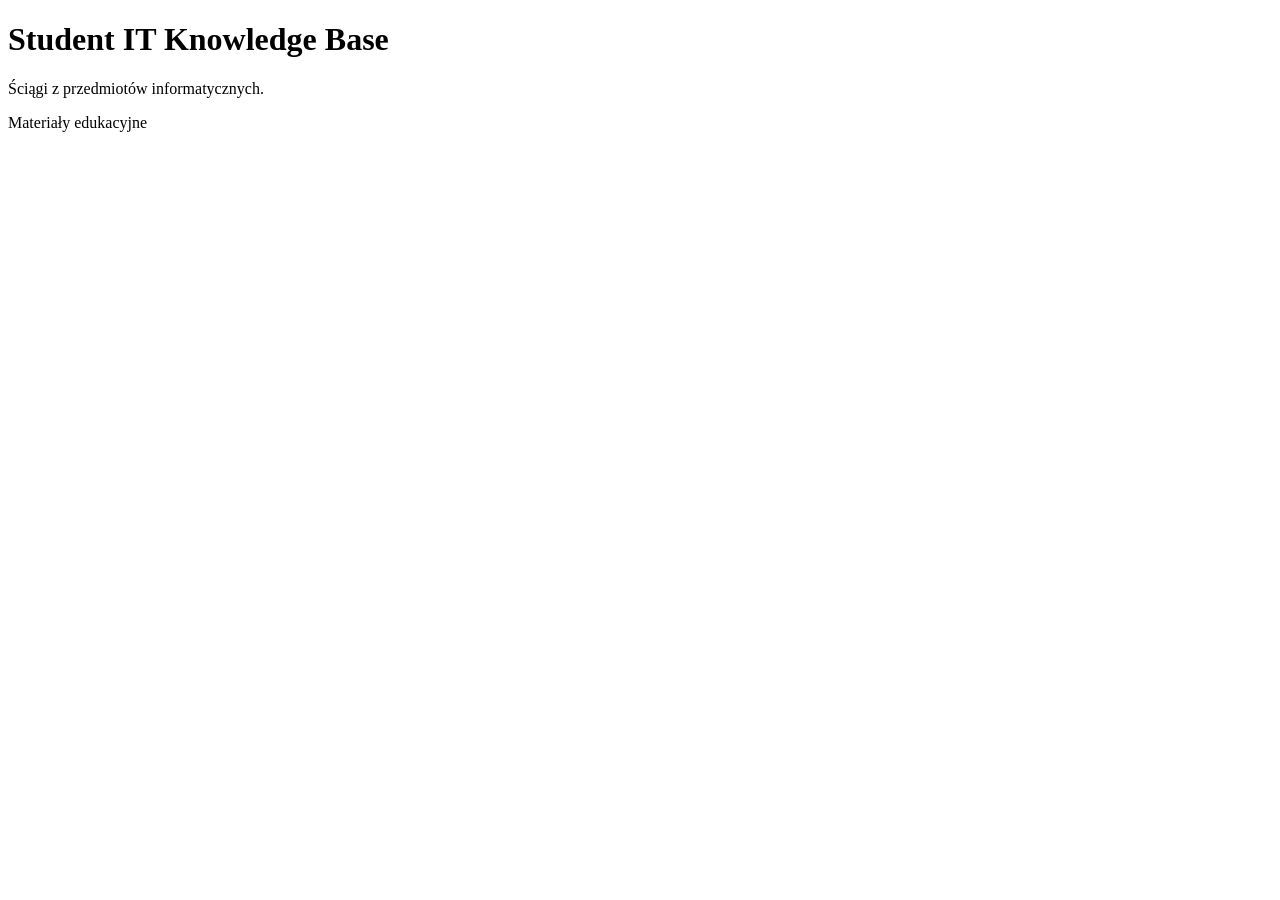
==== html/index.html @ d3fbade1 "zmiana nazwy" ====
<!doctype html>
<html lang="pl">
<head>
  <meta charset="utf-8">
  <meta name="viewport" content="width=device-width, initial-scale=1">
  <title>Student IT Knowledge Base</title>
</head>
<body>
  <header>
    <h1>Student IT Knowledge Base</h1>
  </header>
  <main>
    <p>Ściągi z przedmiotów informatycznych.</p>
  </main>
  <footer>
    <p>Materiały edukacyjne</p>
  </footer>
</body>
</html>
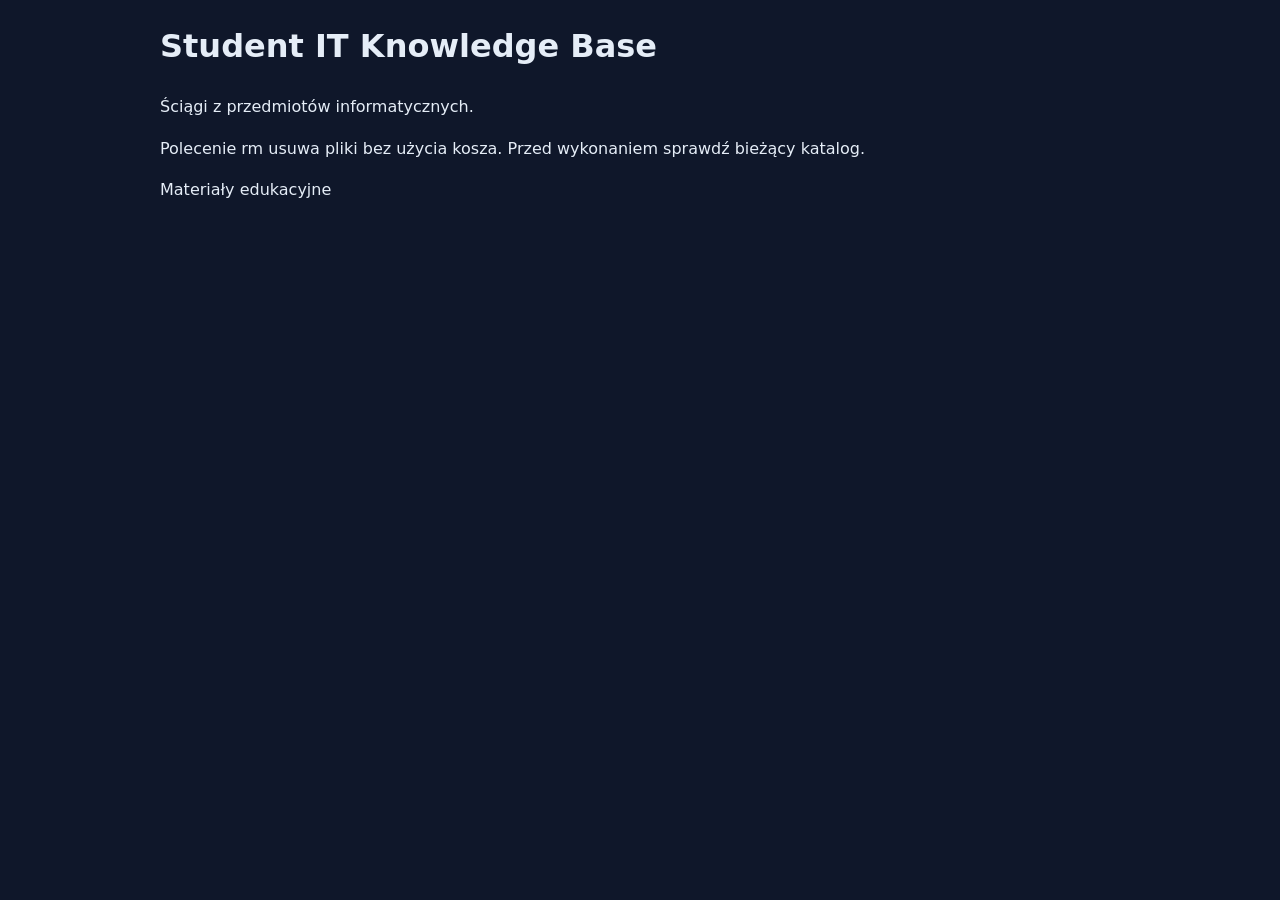
==== commit 893f795d: "dodanie cssa i modyfikacja htmla" ====
--- a/html/index.html
+++ b/html/index.html
@@ -4,6 +4,7 @@
   <meta charset="utf-8">
   <meta name="viewport" content="width=device-width, initial-scale=1">
   <title>Student IT Knowledge Base</title>
+  <link rel="stylesheet" href="styles.css">
 </head>
 <body>
   <header>
@@ -11,6 +12,10 @@
   </header>
   <main>
     <p>Ściągi z przedmiotów informatycznych.</p>
+    <p class="info-note">
+  Polecenie rm usuwa pliki bez użycia kosza.
+  Przed wykonaniem sprawdź bieżący katalog.
+</p>
   </main>
   <footer>
     <p>Materiały edukacyjne</p>
--- a/html/styles.css
+++ b/html/styles.css
@@ -0,0 +1,36 @@
+:root {
+  --page: #0f172a;
+  --surface: #172033;
+  --text: #e5edf7;
+  --muted: #a8b3c7;
+  --accent: #5eead4;
+  --line: #334155;
+}
+
+* { box-sizing: border-box; }
+
+body {
+  margin: 0;
+  color: var(--text);
+  background: var(--page);
+  font-family: system-ui, sans-serif;
+  line-height: 1.6;
+}
+
+header, main, footer {
+  width: min(100% - 32px, 960px);
+  margin-inline: auto;
+}
+
+a { color: var(--accent); }
+
+a:focus-visible {
+  outline: 3px solid var(--accent);
+  outline-offset: 3px;
+  .info-note {
+  padding: 16px;
+  border-left: 4px solid var(--accent);
+  border-radius: 0 8px 8px 0;
+  background: var(--surface);
+}
+}
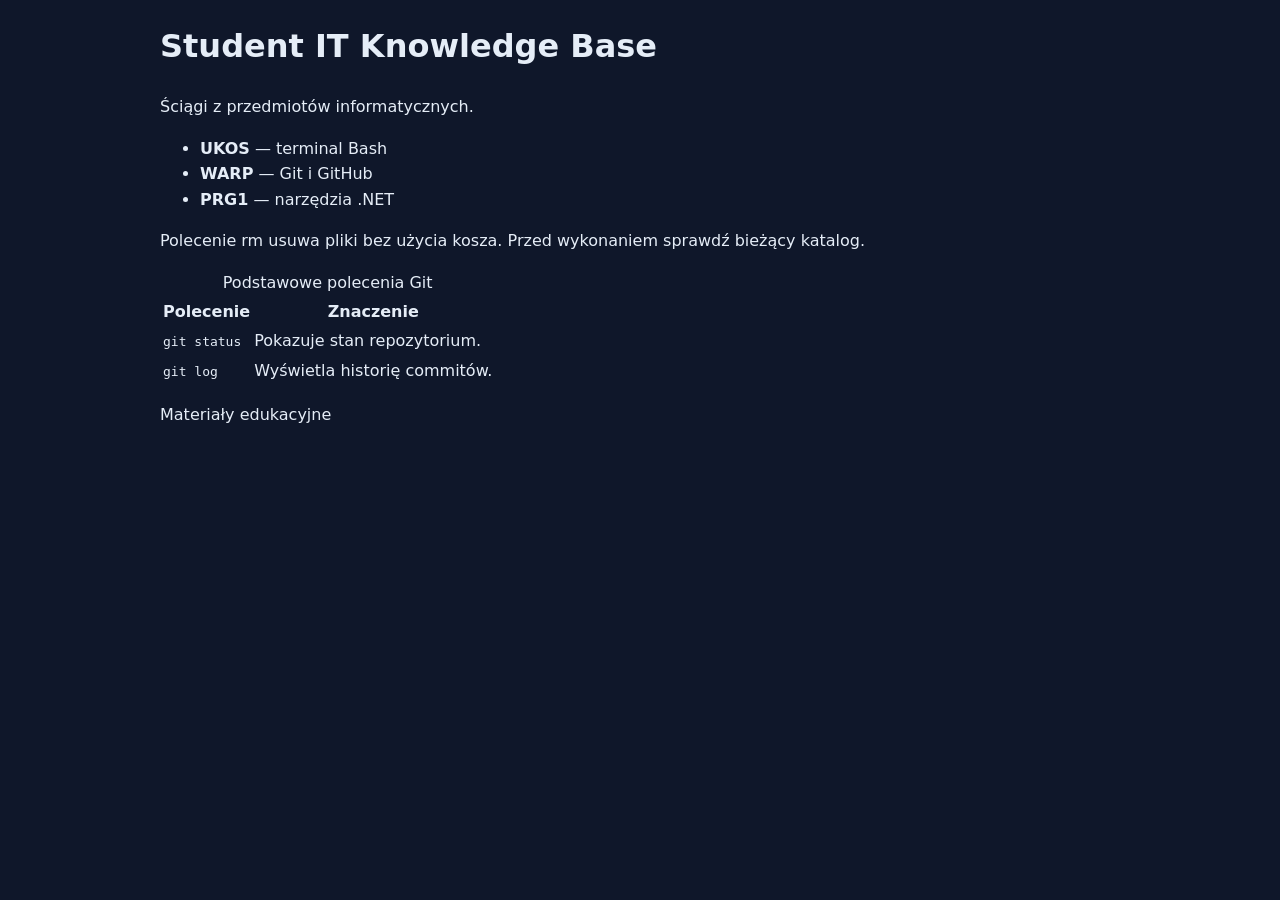
==== commit d4c2a141: "koniec indexu i cssa" ====
--- a/html/index.html
+++ b/html/index.html
@@ -13,9 +13,26 @@
   <main>
     <p>Ściągi z przedmiotów informatycznych.</p>
     <p class="info-note">
+      <ul class="topic-list">
+  <li><strong>UKOS</strong> — terminal Bash</li>
+  <li><strong>WARP</strong> — Git i GitHub</li>
+  <li><strong>PRG1</strong> — narzędzia .NET</li>
+</ul>
   Polecenie rm usuwa pliki bez użycia kosza.
   Przed wykonaniem sprawdź bieżący katalog.
 </p>
+<div class="table-scroll">
+  <table class="command-table">
+    <caption>Podstawowe polecenia Git</caption>
+    <thead>
+      <tr><th>Polecenie</th><th>Znaczenie</th></tr>
+    </thead>
+    <tbody>
+      <tr><td><code>git status</code></td><td>Pokazuje stan repozytorium.</td></tr>
+      <tr><td><code>git log</code></td><td>Wyświetla historię commitów.</td></tr>
+    </tbody>
+  </table>
+</div>
   </main>
   <footer>
     <p>Materiały edukacyjne</p>
--- a/html/styles.css
+++ b/html/styles.css
@@ -33,4 +33,39 @@
   border-radius: 0 8px 8px 0;
   background: var(--surface);
 }
+.topic-list {
+  display: grid;
+  gap: 12px;
+  padding: 0;
+  list-style: none;
+}
+
+.topic-list li {
+  padding: 14px 16px;
+  border: 1px solid var(--line);
+  border-radius: 8px;
+  background: var(--surface);
+}
+.table-scroll { overflow-x: auto; }
+
+.command-table {
+  width: 100%;
+  border-collapse: collapse;
+  background: var(--surface);
+}
+
+.command-table caption {
+  margin-bottom: 8px;
+  text-align: left;
+  font-weight: 700;
+}
+
+.command-table th,
+.command-table td {
+  padding: 12px 16px;
+  border-bottom: 1px solid var(--line);
+  text-align: left;
+}
+
+.command-table th { color: var(--accent); }
 }
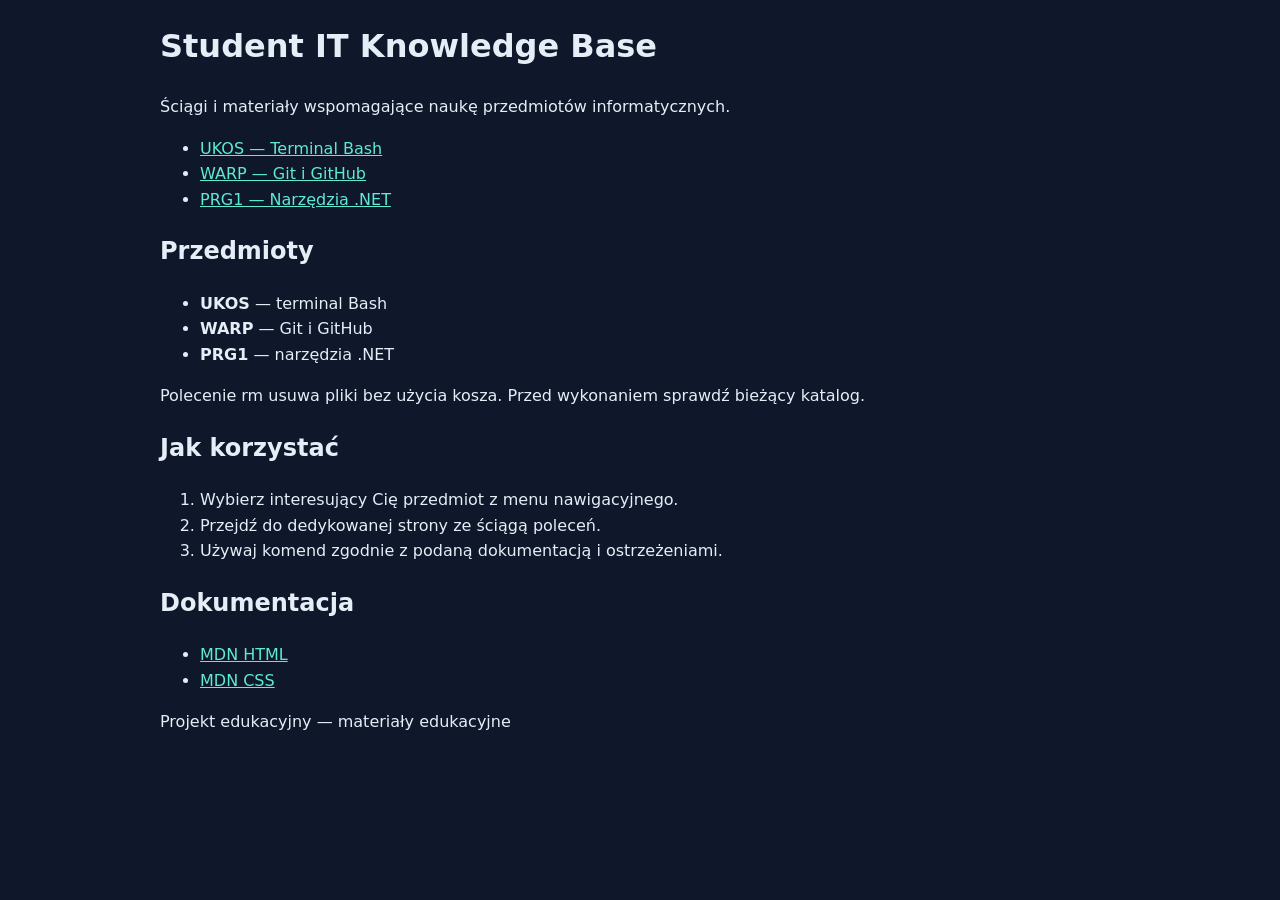
==== commit cabc06f2: "nie wiem co dodaje es" ====
--- a/html/index.html
+++ b/html/index.html
@@ -9,33 +9,50 @@
 <body>
   <header>
     <h1>Student IT Knowledge Base</h1>
+    <p>Ściągi i materiały wspomagające naukę przedmiotów informatycznych.</p>
+    <nav>
+      <ul>
+        <li><a href="pages/bash.html">UKOS — Terminal Bash</a></li>
+        <li><a href="pages/git.html">WARP — Git i GitHub</a></li>
+        <li><a href="pages/dotnet.html">PRG1 — Narzędzia .NET</a></li>
+      </ul>
+    </nav>
   </header>
+
   <main>
-    <p>Ściągi z przedmiotów informatycznych.</p>
+    <section>
+      <h2>Przedmioty</h2>
+      <ul class="topic-list">
+        <li><strong>UKOS</strong> — terminal Bash</li>
+        <li><strong>WARP</strong> — Git i GitHub</li>
+        <li><strong>PRG1</strong> — narzędzia .NET</li>
+      </ul>
+    </section>
+
     <p class="info-note">
-      <ul class="topic-list">
-  <li><strong>UKOS</strong> — terminal Bash</li>
-  <li><strong>WARP</strong> — Git i GitHub</li>
-  <li><strong>PRG1</strong> — narzędzia .NET</li>
-</ul>
-  Polecenie rm usuwa pliki bez użycia kosza.
-  Przed wykonaniem sprawdź bieżący katalog.
-</p>
-<div class="table-scroll">
-  <table class="command-table">
-    <caption>Podstawowe polecenia Git</caption>
-    <thead>
-      <tr><th>Polecenie</th><th>Znaczenie</th></tr>
-    </thead>
-    <tbody>
-      <tr><td><code>git status</code></td><td>Pokazuje stan repozytorium.</td></tr>
-      <tr><td><code>git log</code></td><td>Wyświetla historię commitów.</td></tr>
-    </tbody>
-  </table>
-</div>
+      Polecenie rm usuwa pliki bez użycia kosza. Przed wykonaniem sprawdź bieżący katalog.
+    </p>
+
+    <section>
+      <h2>Jak korzystać</h2>
+      <ol>
+        <li>Wybierz interesujący Cię przedmiot z menu nawigacyjnego.</li>
+        <li>Przejdź do dedykowanej strony ze ściągą poleceń.</li>
+        <li>Używaj komend zgodnie z podaną dokumentacją i ostrzeżeniami.</li>
+      </ol>
+    </section>
+
+    <section>
+      <h2>Dokumentacja</h2>
+      <ul>
+        <li><a href="https://developer.mozilla.org/pl/docs/Web/HTML" target="_blank" rel="noopener noreferrer">MDN HTML</a></li>
+        <li><a href="https://developer.mozilla.org/pl/docs/Web/CSS" target="_blank" rel="noopener noreferrer">MDN CSS</a></li>
+      </ul>
+    </section>
   </main>
+
   <footer>
-    <p>Materiały edukacyjne</p>
+    <p>Projekt edukacyjny — materiały edukacyjne</p>
   </footer>
 </body>
 </html>
